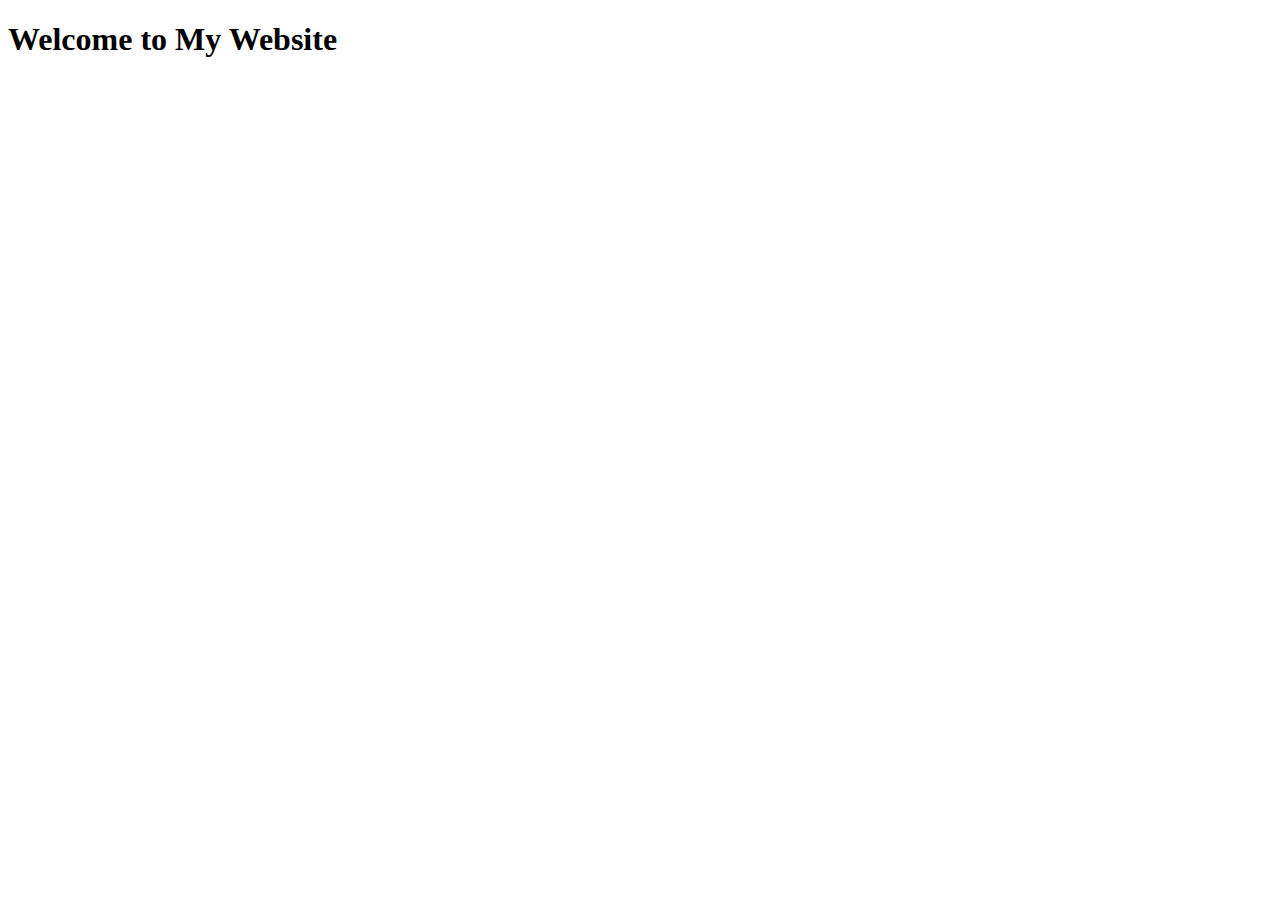
==== index.html @ 2c610a71 "Create index.html" ====
<!DOCTYPE html>
<html lang="en">
  <head>
    <meta charset="UTF-8">
    <meta name="viewport" content="width=device-width, initial-scale=1.0">
    <meta http-equiv="X-UA-Compatible" content="ie=edge">
    <title>My Website</title>
    <link rel="stylesheet" href="./style.css">
    <link rel="icon" href="./favicon.ico" type="image/x-icon">
  </head>
  <body>
    <main>
        <h1>Welcome to My Website</h1>  
    </main>
	<script src="index.js"></script>
  </body>
</html>
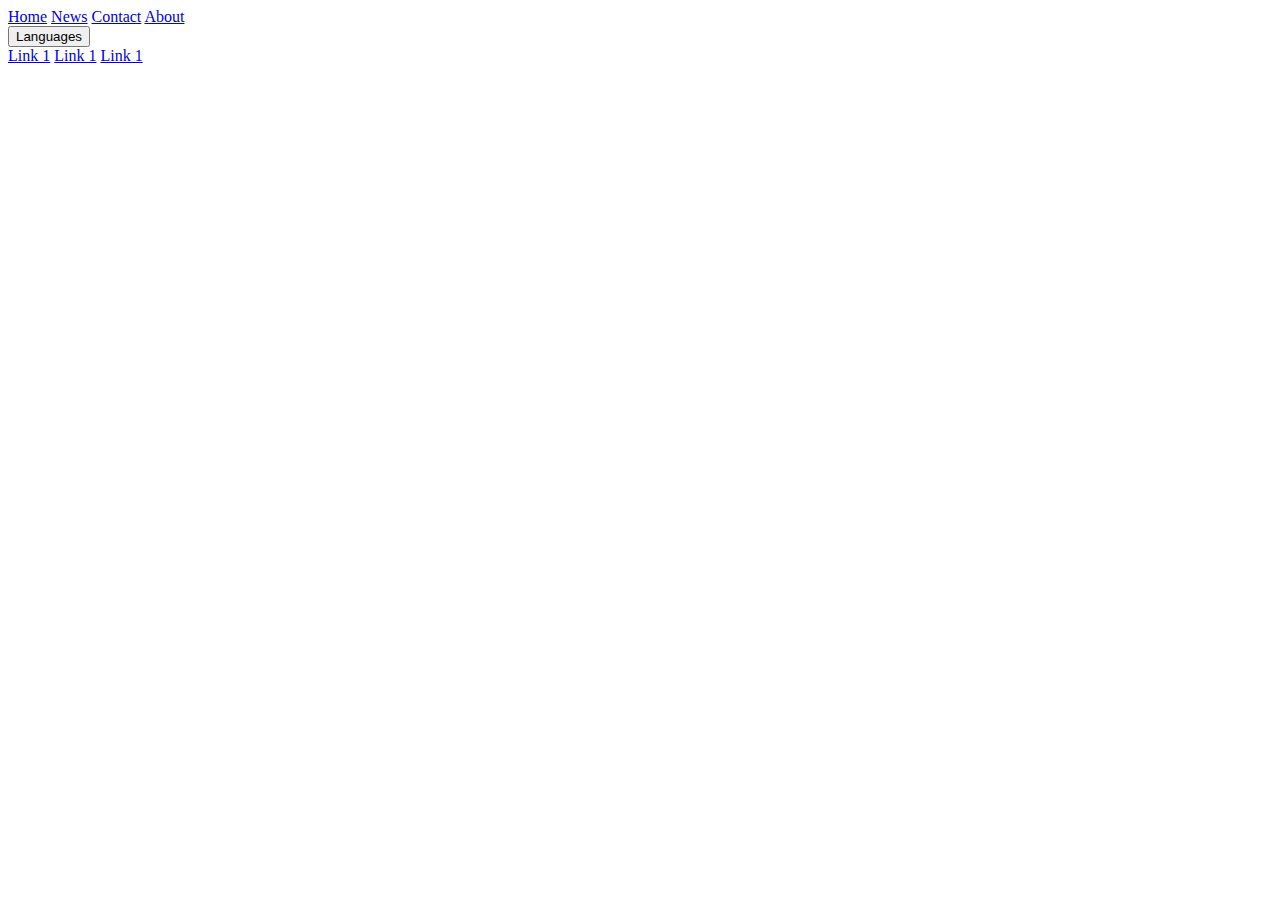
==== commit f12bd03b: "Update index.html" ====
--- a/index.html
+++ b/index.html
@@ -1,17 +1,27 @@
 <!DOCTYPE html>
-<html lang="en">
+<html lang="en-US">
   <head>
-    <meta charset="UTF-8">
-    <meta name="viewport" content="width=device-width, initial-scale=1.0">
-    <meta http-equiv="X-UA-Compatible" content="ie=edge">
-    <title>My Website</title>
-    <link rel="stylesheet" href="./style.css">
-    <link rel="icon" href="./favicon.ico" type="image/x-icon">
+    <title>SMU Comp Sci Collection</title>
+    <link rel="stylesheet" href="CompSciCollection.css" />
   </head>
+
   <body>
-    <main>
-        <h1>Welcome to My Website</h1>  
-    </main>
-	<script src="index.js"></script>
+    <div class="topnav">
+      <a class="active" href="#home">Home</a>
+      <a href="#news">News</a>
+      <a href="#contact">Contact</a>
+      <a href="#about">About</a>
+      <div class="dropdown">
+        <button class="dropbtn">
+          Languages
+          <i class="fa fa-caret-down"></i>
+        </button>
+        <div class="dropdown-content">
+          <a href="./python.html">Link 1</a>
+          <a href="#">Link 1</a>
+          <a href="#">Link 1</a>
+        </div>
+      </div>
+    </div>
   </body>
 </html>
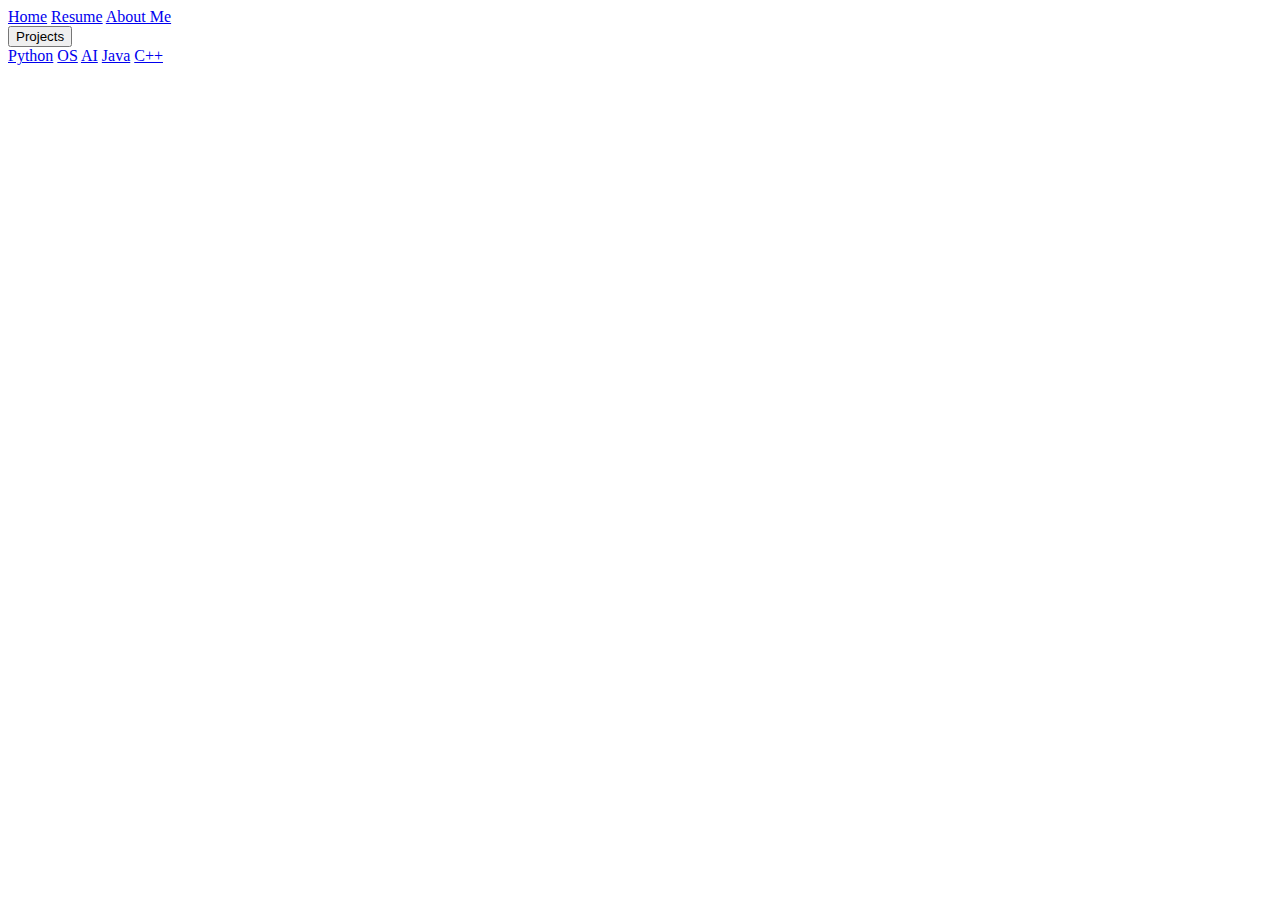
==== commit ae196e33: "Update index.html" ====
--- a/index.html
+++ b/index.html
@@ -1,25 +1,26 @@
 <!DOCTYPE html>
 <html lang="en-US">
   <head>
-    <title>SMU Comp Sci Collection</title>
-    <link rel="stylesheet" href="CompSciCollection.css" />
+    <title>Isaiahs Portfolio</title>
+    <link rel="stylesheet" href="./style.css" />
   </head>
 
   <body>
     <div class="topnav">
-      <a class="active" href="#home">Home</a>
-      <a href="#news">News</a>
-      <a href="#contact">Contact</a>
-      <a href="#about">About</a>
+      <a href="#home">Home</a>
+      <a href="#contact">Resume</a>
+      <a href="#about">About Me</a>
       <div class="dropdown">
         <button class="dropbtn">
-          Languages
+          Projects
           <i class="fa fa-caret-down"></i>
         </button>
         <div class="dropdown-content">
-          <a href="./python.html">Link 1</a>
-          <a href="#">Link 1</a>
-          <a href="#">Link 1</a>
+          <a href="./python.html">Python</a>
+          <a href="./OS.html">OS</a>
+          <a href="./AI.html">AI</a>
+          <a href="./Java.html">Java</a>
+          <a href="./CPP.html">C++</a>
         </div>
       </div>
     </div>
--- a/style.css
+++ b/style.css
@@ -0,0 +1 @@
+
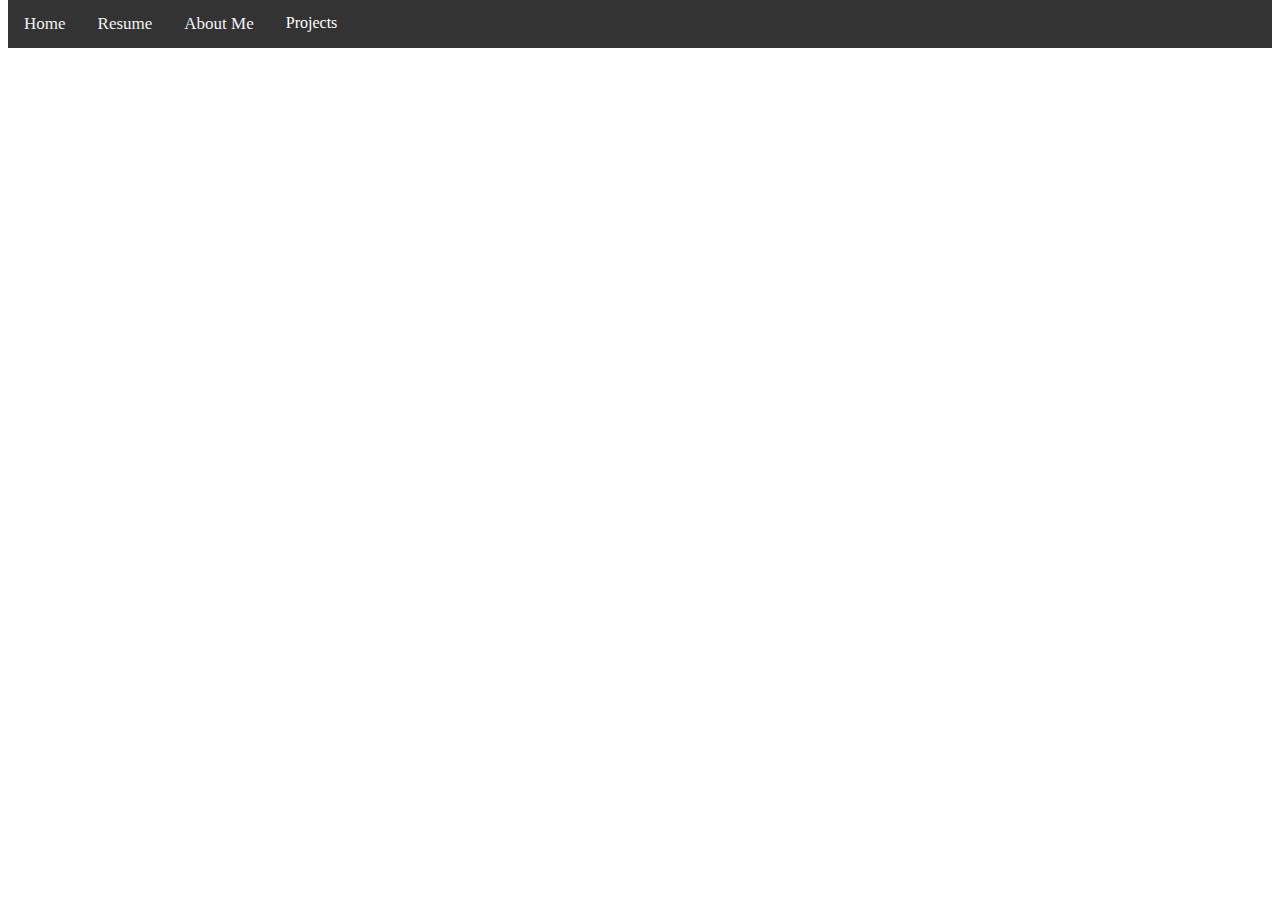
==== commit 20c7bd92: "Update index.html" ====
--- a/index.html
+++ b/index.html
@@ -16,11 +16,11 @@
           <i class="fa fa-caret-down"></i>
         </button>
         <div class="dropdown-content">
-          <a href="./python.html">Python</a>
-          <a href="./OS.html">OS</a>
-          <a href="./AI.html">AI</a>
+          <a href="https://github.com/IsaiahJarvis/Python.git">Python</a>
+          <a href="https://github.com/IsaiahJarvis/OS.git">OS</a>
+          <a href="https://github.com/IsaiahJarvis/AI.git">AI</a>
           <a href="./Java.html">Java</a>
-          <a href="./CPP.html">C++</a>
+          <a href="https://github.com/IsaiahJarvis/CPP.git">C++</a>
         </div>
       </div>
     </div>
--- a/style.css
+++ b/style.css
@@ -1 +1,115 @@
+html, body{
+    margin-top: 0px;
+}
 
+.topnav {
+    background-color: #333;
+    overflow: hidden;
+  }
+  
+  .topnav a {
+    float: left;
+    color: #f2f2f2;
+    text-align: center;
+    padding: 14px 16px;
+    text-decoration: none;
+    font-size: 17px;
+  }
+
+  .topnav a:hover {
+    background-color: #ddd;
+    color: black;
+  }
+  
+  .topnav a.active {
+    background-color: #04AA6D;
+    color: white;
+  }
+
+/* Dropdown button */
+.dropdown .dropbtn {
+    font-size: 16px;
+    border: none;
+    outline: none;
+    color: white;
+    padding: 14px 16px;
+    background-color: inherit;
+    font-family: inherit; /* Important for vertical align on mobile phones */
+    margin: 0; /* Important for vertical align on mobile phones */
+  }
+
+  /* Add a red background color to navbar links on hover */
+.navbar a:hover, .dropdown:hover .dropbtn {
+  background-color: red;
+}
+
+/* The dropdown container */
+.dropdown {
+    float: left;
+    overflow: hidden;
+  }
+
+/* Dropdown content (hidden by default) */
+.dropdown-content {
+  display: none;
+  position: absolute;
+  background-color: #f9f9f9;
+  min-width: 160px;
+  box-shadow: 0px 8px 16px 0px rgba(0,0,0,0.2);
+  z-index: 1;
+}
+
+/* Links inside the dropdown */
+.dropdown-content a {
+  float: none;
+  color: black;
+  padding: 12px 16px;
+  text-decoration: none;
+  display: block;
+  text-align: left;
+}
+
+/* Add a grey background color to dropdown links on hover */
+.dropdown-content a:hover {
+  background-color: #ddd;
+}
+
+/* Show the dropdown menu on hover */
+.dropdown:hover .dropdown-content {
+  display: block;
+}
+
+/* Add a red background color to navbar links on hover */
+.navbar a:hover, .dropdown:hover .dropbtn {
+    background-color: red;
+  }
+  
+  /* Dropdown content (hidden by default) */
+  .dropdown-content {
+    display: none;
+    position: absolute;
+    background-color: #f9f9f9;
+    min-width: 160px;
+    box-shadow: 0px 8px 16px 0px rgba(0,0,0,0.2);
+    z-index: 1;
+  }
+  
+  /* Links inside the dropdown */
+  .dropdown-content a {
+    float: none;
+    color: black;
+    padding: 12px 16px;
+    text-decoration: none;
+    display: block;
+    text-align: left;
+  }
+  
+  /* Add a grey background color to dropdown links on hover */
+  .dropdown-content a:hover {
+    background-color: #ddd;
+  }
+  
+  /* Show the dropdown menu on hover */
+  .dropdown:hover .dropdown-content {
+    display: block;
+  }
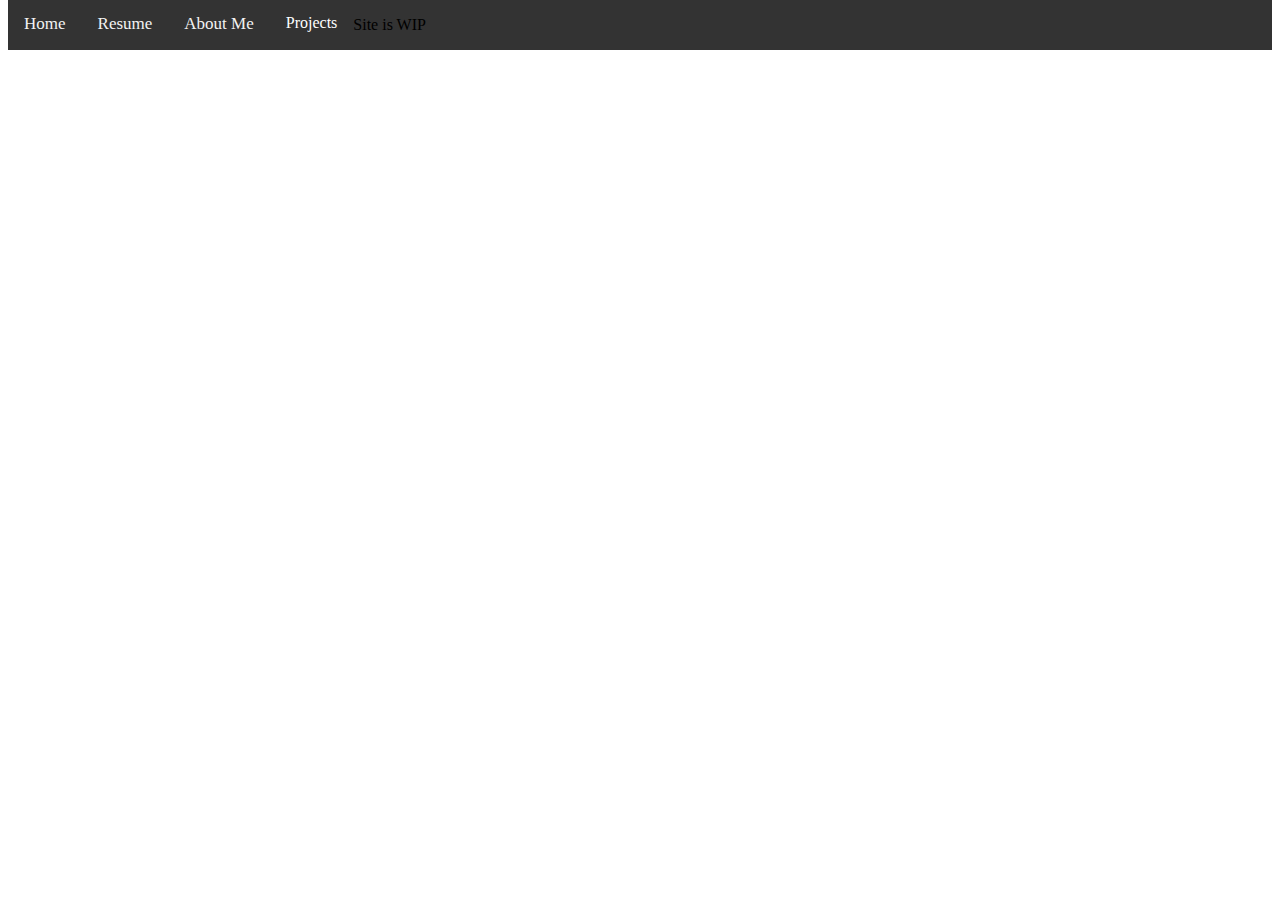
==== commit 7805ff8d: "Update index.html" ====
--- a/index.html
+++ b/index.html
@@ -7,9 +7,9 @@
 
   <body>
     <div class="topnav">
-      <a href="#home">Home</a>
-      <a href="#contact">Resume</a>
-      <a href="#about">About Me</a>
+      <a href="./index.html">Home</a>
+      <a href="./resume.html" target="_blank">Resume</a>
+      <a href="./aboutme.html">About Me</a>
       <div class="dropdown">
         <button class="dropbtn">
           Projects
@@ -23,6 +23,9 @@
           <a href="https://github.com/IsaiahJarvis/CPP.git">C++</a>
         </div>
       </div>
+      <div>
+        <p>Site is WIP</p>
+      </div>
     </div>
   </body>
 </html>
